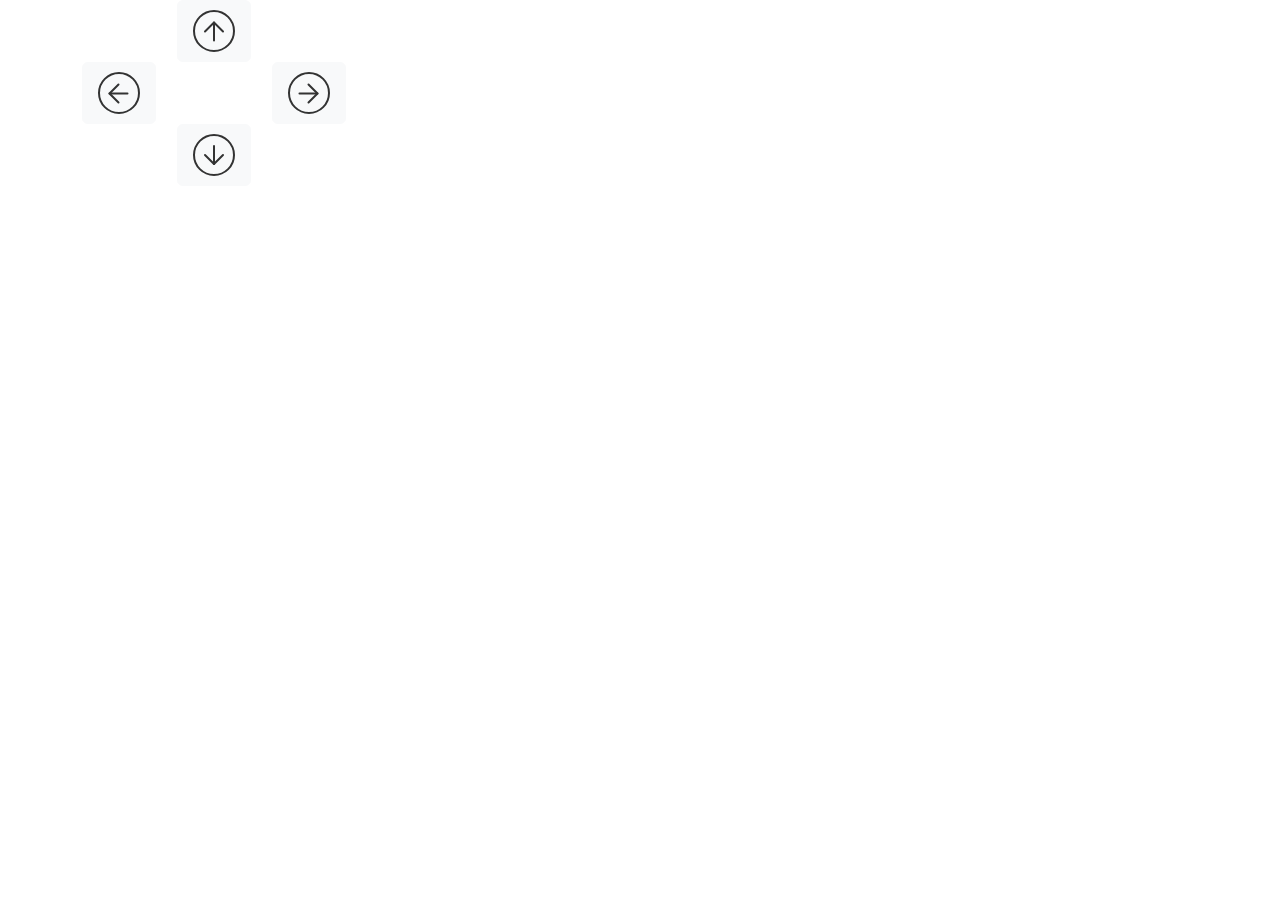
==== index.html @ 1a2dfda1 "index" ====
<!DOCTYPE html>
<html lang="en">
<head>
    <meta charset="UTF-8">
    <title>car</title>
    <link href="./bootstrap-5.3.0-alpha1-dist/css/bootstrap.min.css" rel="stylesheet">
    <link rel="icon" href="steering-wheel.png" />
</head>
<body>
    <div class="container">
        <div class="col">
            <div class="row">
                <div class="col-1"></div>
                <div class="col-1">
                    <button class="btn btn-light">
                        <img src="up.svg" alt="straight"></img>
                    </button>
                </div>
                <div class="col-10"></div>
            </div>
            <div class="row">
                <div class="col-1">
                    <button class="btn btn-light">
                        <img src="left.svg" alt="left"></img>
                    </button>
                </div>
                <div class="col-1">

                </div>
                <div class="col-1">
                    <button class="btn btn-light">
                        <img src="right.svg" alt="right"></img>
                    </button>
                </div>
                <div class="col-9">

                </div>
            </div>
            <div class="row">
                <div class="col-1"></div>
                <div class="col-1">
                    <button class="btn btn-light">
                        <img src="down.svg" alt="down"></img>
                    </button>
                </div>
                <div class="col-10"></div>
            </div>
        </div>
    </div>
</body>
</html>
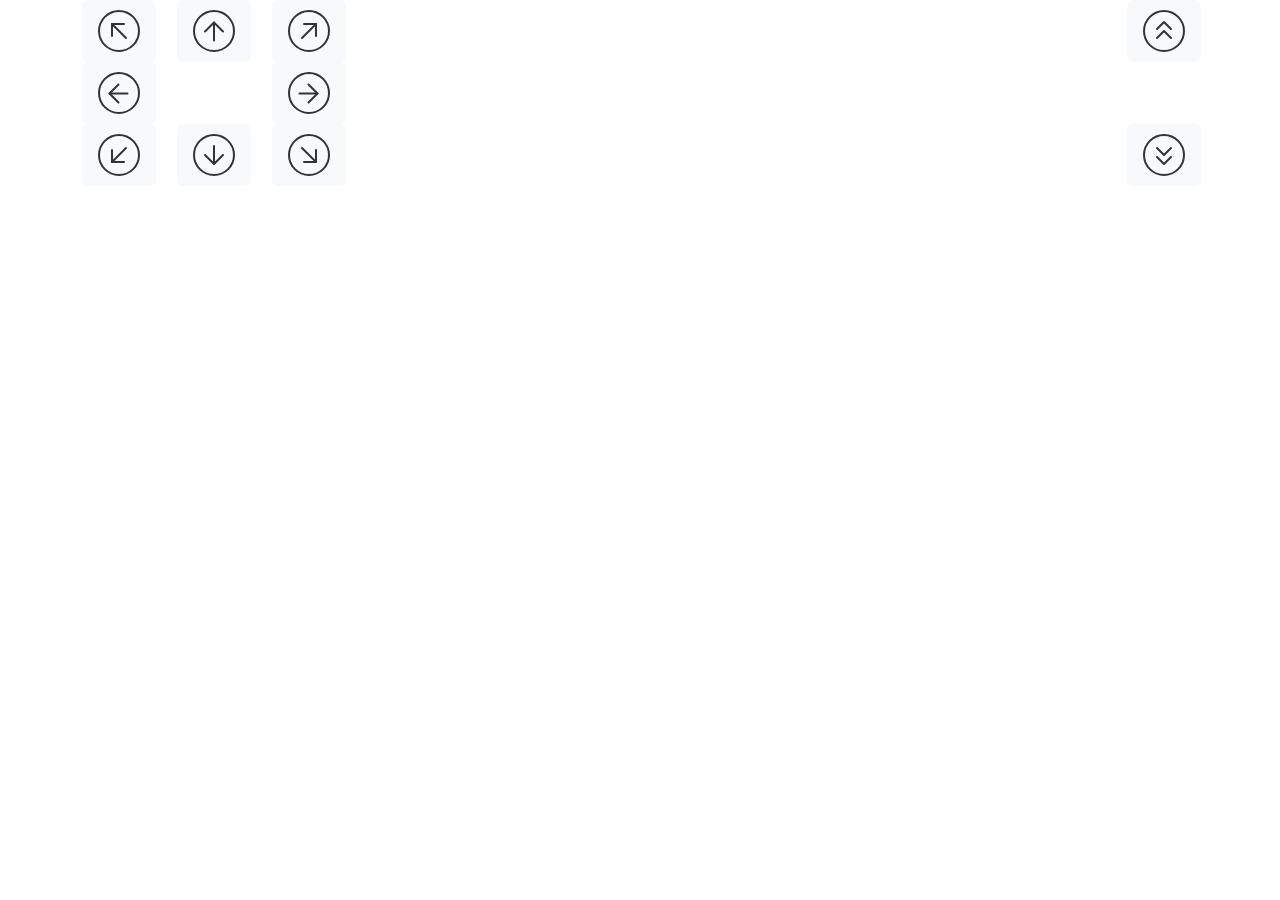
==== commit 614eb6d1: "add new button" ====
--- a/index.html
+++ b/index.html
@@ -10,17 +10,32 @@
     <div class="container">
         <div class="col">
             <div class="row">
+                <div class="col-1">
+                    <button class="btn btn-light" id="turn_left">
+                        <img src="turn_left.svg" alt="1"></img>
+                    </button>
+                </div>
+                <div class="col-1">
+                    <button class="btn btn-light" id="straight">
+                        <img src="up.svg" alt="1"></img>
+                    </button>
+                </div>
+                <div class="col-1">
+                    <button class="btn btn-light" id="turn_right">
+                        <img src="turn_right.svg" alt="1"></img>
+                    </button>
+                </div>
+                <div class="col-7"></div>
                 <div class="col-1"></div>
                 <div class="col-1">
-                    <button class="btn btn-light">
-                        <img src="up.svg" alt="straight"></img>
+                    <button class="btn btn-light" id="speed_up">
+                        <img src="speed_up.svg" alt="1"></img>
                     </button>
                 </div>
-                <div class="col-10"></div>
             </div>
             <div class="row">
                 <div class="col-1">
-                    <button class="btn btn-light">
+                    <button class="btn btn-light" id="left">
                         <img src="left.svg" alt="left"></img>
                     </button>
                 </div>
@@ -28,7 +43,7 @@
 
                 </div>
                 <div class="col-1">
-                    <button class="btn btn-light">
+                    <button class="btn btn-light" id="right">
                         <img src="right.svg" alt="right"></img>
                     </button>
                 </div>
@@ -37,15 +52,31 @@
                 </div>
             </div>
             <div class="row">
-                <div class="col-1"></div>
                 <div class="col-1">
-                    <button class="btn btn-light">
+                    <button class="btn btn-light" id="back_left">
+                        <img src="back_left.svg" alt="down"></img>
+                    </button>
+                </div>
+                <div class="col-1">
+                    <button class="btn btn-light" id="backward">
                         <img src="down.svg" alt="down"></img>
                     </button>
                 </div>
-                <div class="col-10"></div>
+                <div class="col-1">
+                    <button class="btn btn-light" id="back_right">
+                        <img src="back_right.svg" alt="down"></img>
+                    </button>
+                </div>
+                <div class="col-7"></div>
+                <div class="col-1"></div>
+                <div class="col-1">
+                    <button class="btn btn-light" id="speed_down">
+                        <img src="speed_down.svg" alt="down"></img>
+                    </button>
+                </div>
             </div>
         </div>
     </div>
+    <script src="button.js"></script>
 </body>
 </html>